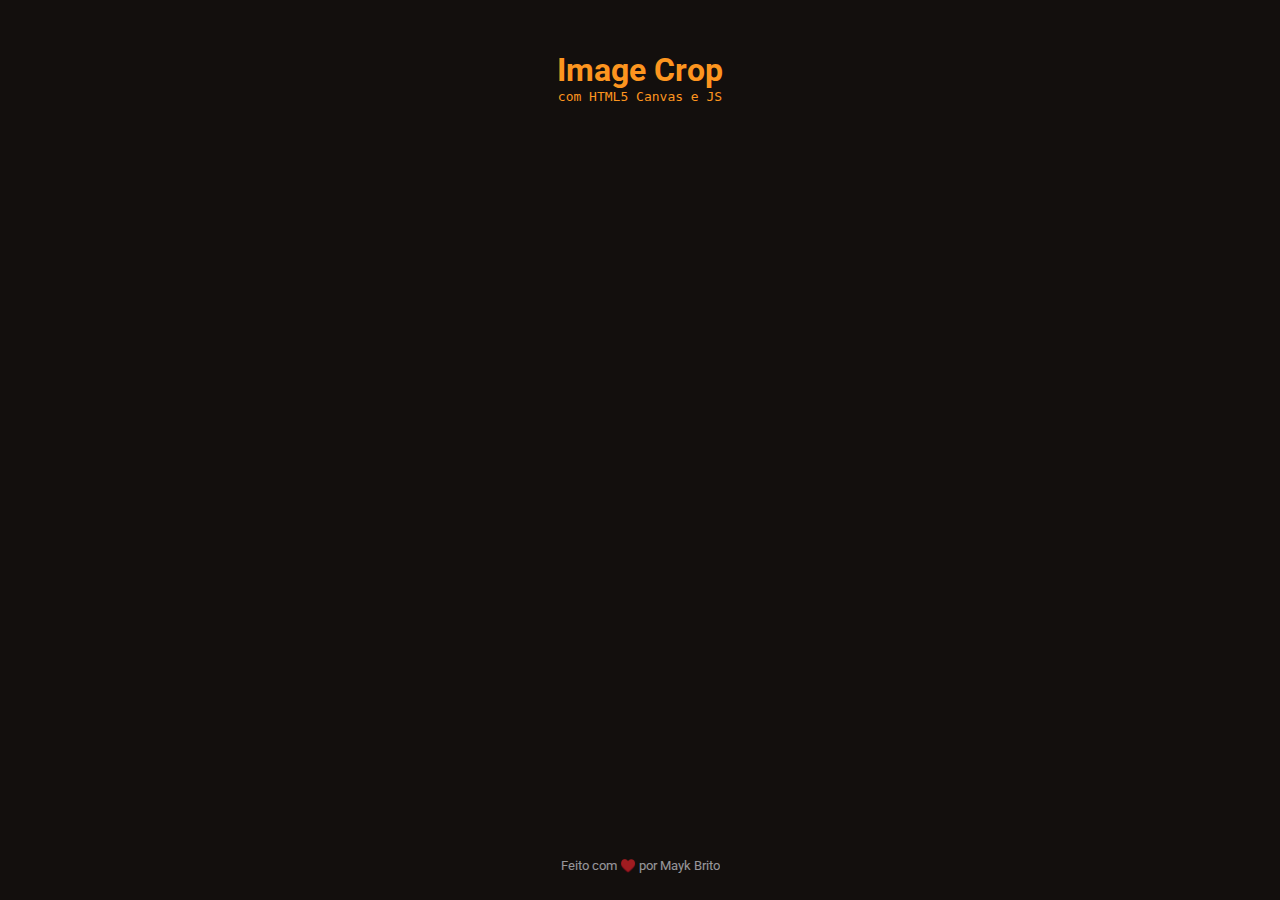
==== ImageManipulator/index.html @ 421a4b3d "first commit" ====
<!DOCTYPE html>
<html lang="en">
<head>
    <meta charset="UTF-8">
    <meta name="viewport" content="width=device-width, initial-scale=1.0">
    <title>Image Crop com HTML5 Canvas e JS</title>

    <link rel="stylesheet" href="style.css">
</head>
<body>

    <header>
        <h1>Image Crop</h1>
        <p>com HTML5 Canvas e JS</p>
    </header>

    <main>
          <!-- conteúdo da aula aqui -->
    </main>

    <footer></footer>
    
    <script src="scripts.js" type="module"></script>
</body>
</html>
---- ImageManipulator/style.css ----
@import url(https://fonts.googleapis.com/css?family=Roboto:400,700,300);

@keyframes up {
    from {
        opacity: 0;
        transform: translateY(1rem);
    }
    to {
        opacity: 1;
    }
}

:root {
    --bg: #130f0d;
    --orange: #fd951f;
    --brown-opaque: rgba(250, 152, 5, 0.139);
    --white: #f0f0f9;
    --green: hsl(98 100% 62%);
    --blue: hsl(204 100% 59%);
    --purple: #8257e6;
}

* {
    margin: 0;
    padding: 0;
    box-sizing: border-box;
}

*, button, input {
    font-family: 'Roboto', sans-serif;
}

body {
    height: 100vh;
    display: flex;
    flex-direction: column;
    background-color: var(--bg);
    color: var(--white);
}

header {
    margin-top: 3.2rem;
    padding-bottom: 4rem;

    text-align: center;
    color: var(--orange);

    animation: up 0.4s;
}

header p {
    font-family: monospace;
}

main {
    margin: 0 auto;
    width: min(80vw, 500px);

    animation: up 0.4s 0.2s backwards;
}

footer {
    margin-top: auto;
    text-align: center;
    padding: 3.2rem 0 1.6rem;
    animation: up 0.4s 0.4s backwards;
}

footer::after {
    content: "Feito com ♥️ por Mayk Brito";
    opacity: 0.6;
    font-size: 0.8rem;
}

button {
  display: block;

  width: 100%;

  padding: .8rem 1.6rem;
  
  overflow: hidden;

  position: relative;

  font-size: 1.2rem;
  font-weight: normal;

  border: none;
  border-radius: 0.4rem;

  background: var(--orange);

  color: var(--bg);

  cursor: pointer;
}

button:hover {
    transform: translate(1px, 1px);
}

button + button {
    margin-top: .8rem;
}

img {
    width: 100%;
    height: auto;
}
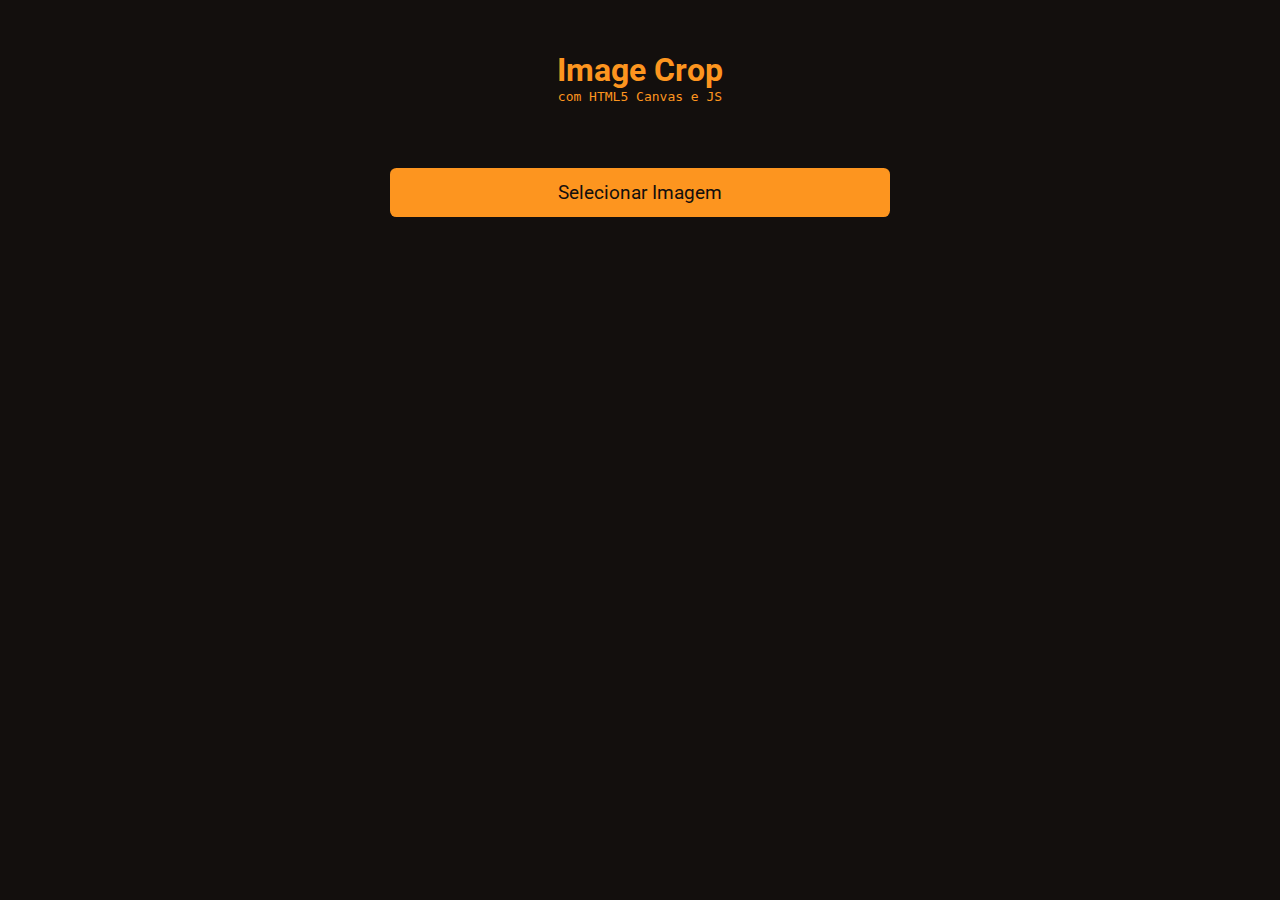
==== commit d285217e: "fazendo preview da imagem (ImageManipulator)" ====
--- a/ImageManipulator/index.html
+++ b/ImageManipulator/index.html
@@ -15,7 +15,12 @@
     </header>
 
     <main>
-          <!-- conteúdo da aula aqui -->
+          <button id="select-image">
+            <input type="file" id="photo-file">
+            Selecionar Imagem
+          </button>
+
+          <img id="photo-preview">
     </main>
 
     <footer></footer>
--- a/ImageManipulator/style.css
+++ b/ImageManipulator/style.css
@@ -66,12 +66,6 @@
     animation: up 0.4s 0.4s backwards;
 }
 
-footer::after {
-    content: "Feito com ♥️ por Mayk Brito";
-    opacity: 0.6;
-    font-size: 0.8rem;
-}
-
 button {
   display: block;
 
@@ -109,3 +103,6 @@
     height: auto;
 }
 
+#photo-file{
+  display: none;
+}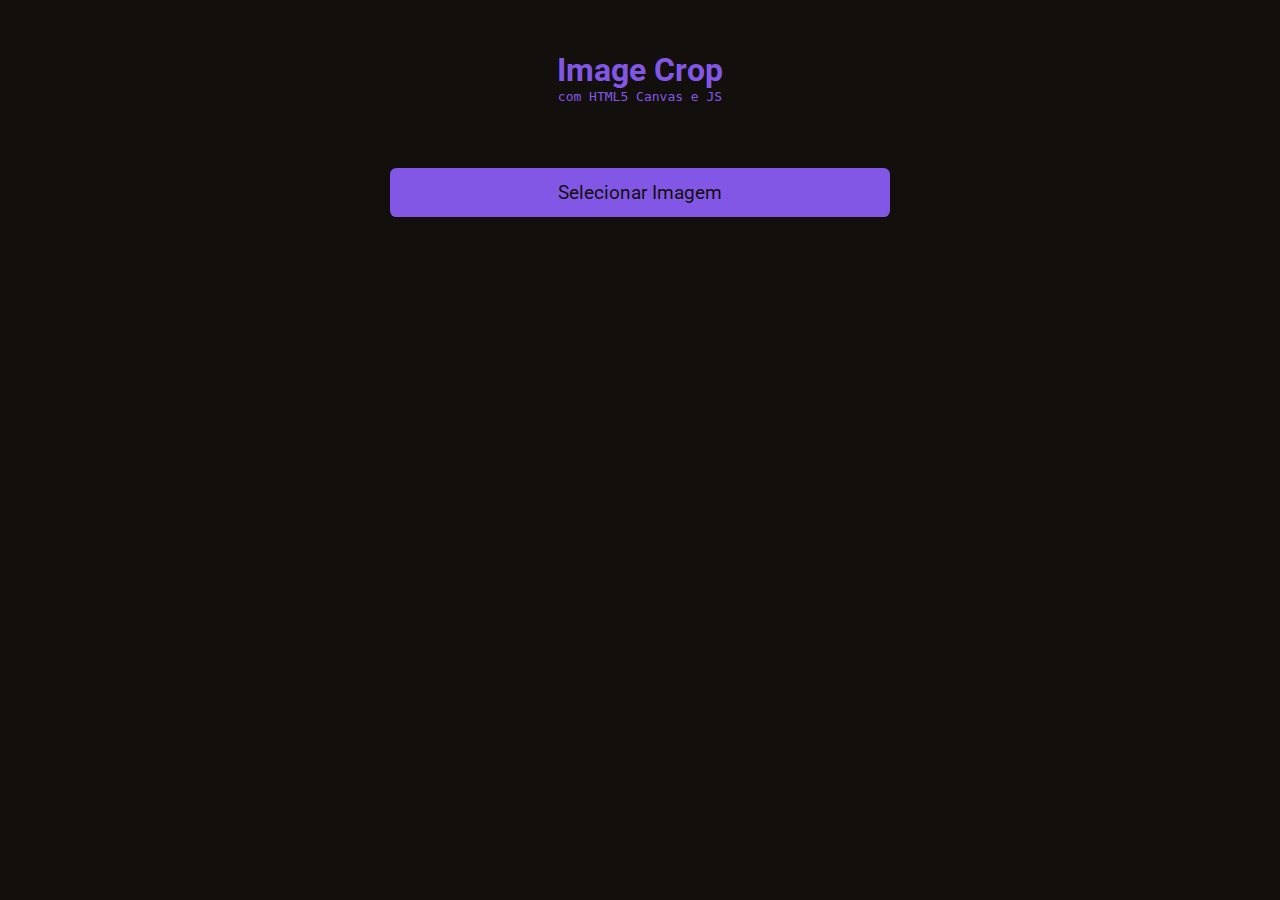
==== commit 725f919e: "eventos registrados (ImageManipulator)" ====
--- a/ImageManipulator/index.html
+++ b/ImageManipulator/index.html
@@ -20,7 +20,13 @@
             Selecionar Imagem
           </button>
 
-          <img id="photo-preview">
+           <!-- draggable false para quando clicarmos na imagem ela n 
+          aparecer como preview -->
+          <img id="photo-preview" draggable="false">
+
+          <div id="selection-tool">
+
+          </div>
     </main>
 
     <footer></footer>
--- a/ImageManipulator/style.css
+++ b/ImageManipulator/style.css
@@ -12,7 +12,7 @@
 
 :root {
     --bg: #130f0d;
-    --orange: #fd951f;
+    --orange: #8257e6;
     --brown-opaque: rgba(250, 152, 5, 0.139);
     --white: #f0f0f9;
     --green: hsl(98 100% 62%);
@@ -105,4 +105,20 @@
 
 #photo-file{
   display: none;
-}+}
+
+#photo-preview {
+  margin: .8rem 0 ;
+}
+
+#selection-tool {
+  position: fixed;
+  display: none;
+  border: 2px dashed var(--green);
+
+  /* top: 0;
+  left: 0;
+  width: 200px;
+  height: 200px;
+  */
+} 
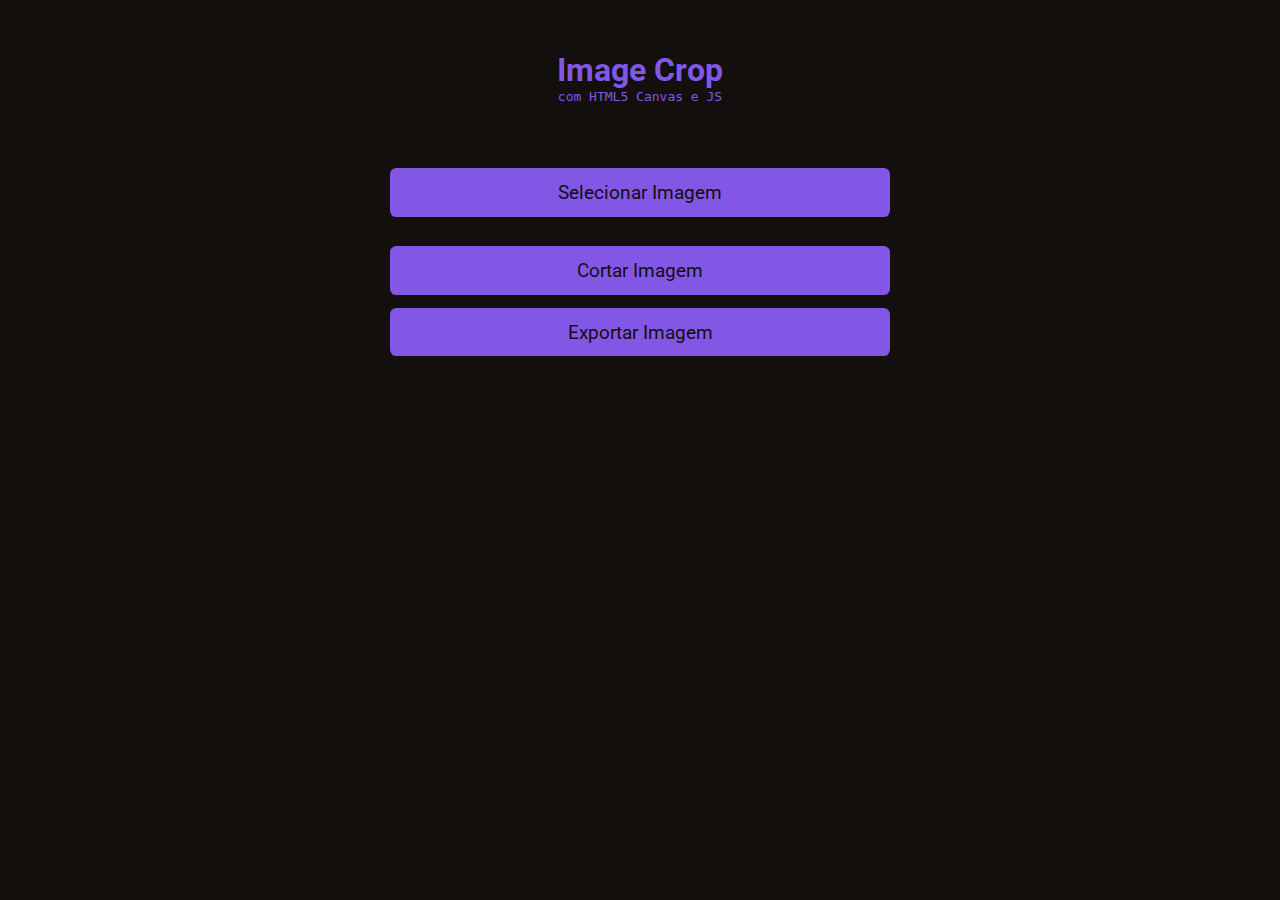
==== commit 5a486a18: "app terminado (ImageManipulator)" ====
--- a/ImageManipulator/index.html
+++ b/ImageManipulator/index.html
@@ -24,9 +24,10 @@
           aparecer como preview -->
           <img id="photo-preview" draggable="false">
 
-          <div id="selection-tool">
+          <button id="crop-image">Cortar Imagem</button>
+          <button id="download">Exportar Imagem</button>
 
-          </div>
+          <div id="selection-tool"></div>
     </main>
 
     <footer></footer>
